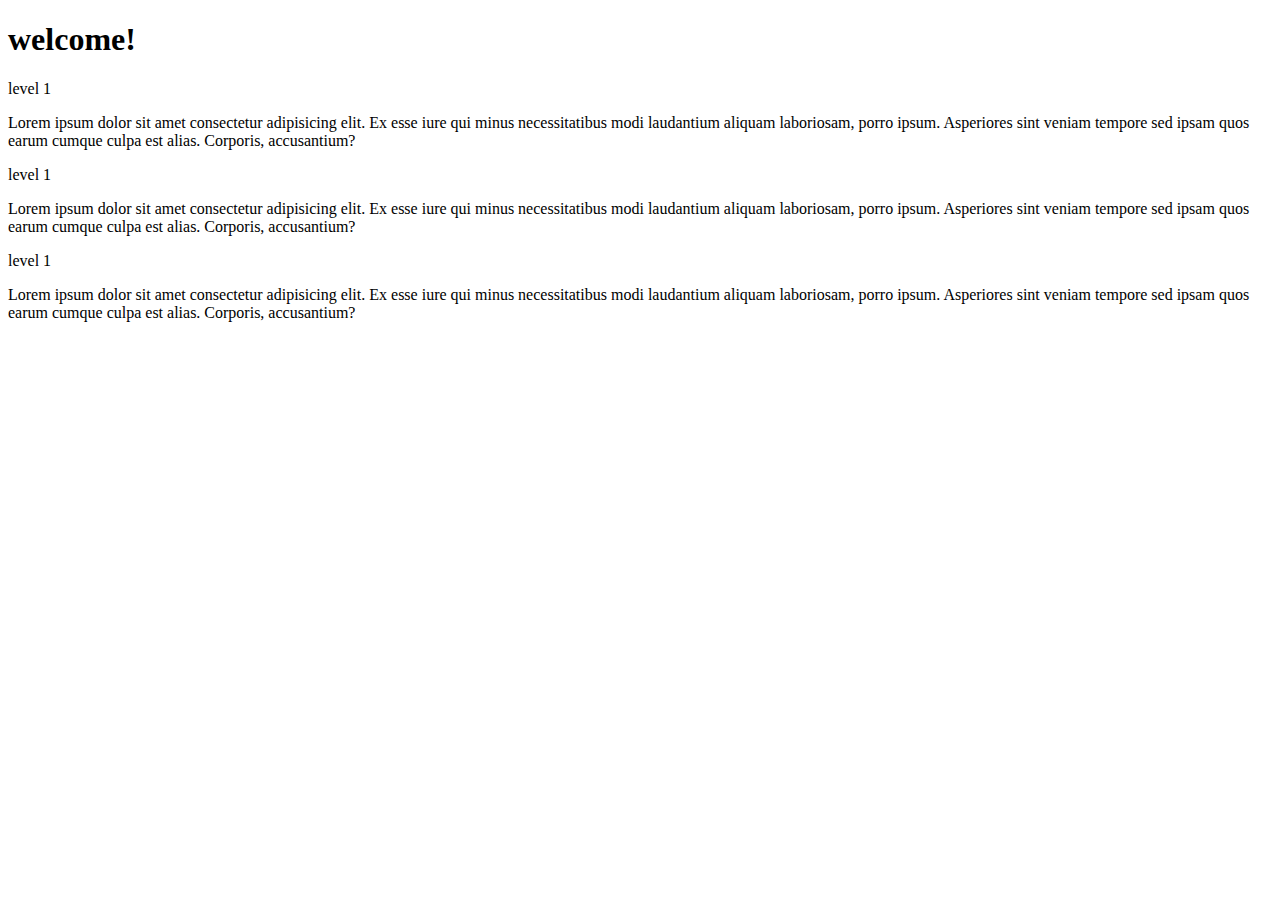
==== index.html @ e5ad248f "hey" ====
<!DOCTYPE html>
<html lang="en">
<head>
    <meta charset="UTF-8">
    <meta http-equiv="X-UA-Compatible" content="IE=edge">
    <meta name="viewport" content="width=device-width, initial-scale=1.0">
    <title>Document</title>
    <link rel="stylesheet" href="assign.css">
</head>
<body>
    <h1>welcome!</h1>
    <div class="row">
        <div class="col-lg-4 col-md-6 col-sm-12" id="section">
       <div class="title" id="title1">level 1</div>
       <p>Lorem ipsum dolor sit amet consectetur adipisicing elit. Ex esse iure qui minus necessitatibus modi laudantium aliquam laboriosam, porro ipsum. Asperiores sint veniam tempore sed ipsam quos earum cumque culpa est alias. Corporis, accusantium?</p>
    </div>
    <div class="col-lg-4 col-md-6 col-sm-12" id="section">
       <div class="title" id="title2">level 1</div>
       <p>Lorem ipsum dolor sit amet consectetur adipisicing elit. Ex esse iure qui minus necessitatibus modi laudantium aliquam laboriosam, porro ipsum. Asperiores sint veniam tempore sed ipsam quos earum cumque culpa est alias. Corporis, accusantium?</p>
    </div>
    <div class="col-lg-4 col-md-6 col-sm-12" id="section">
       <div class="title" id="title3">level 1</div>
       <p>Lorem ipsum dolor sit amet consectetur adipisicing elit. Ex esse iure qui minus necessitatibus modi laudantium aliquam laboriosam, porro ipsum. Asperiores sint veniam tempore sed ipsam quos earum cumque culpa est alias. Corporis, accusantium?</p>
    </div>
    </div>
</body>
</html>
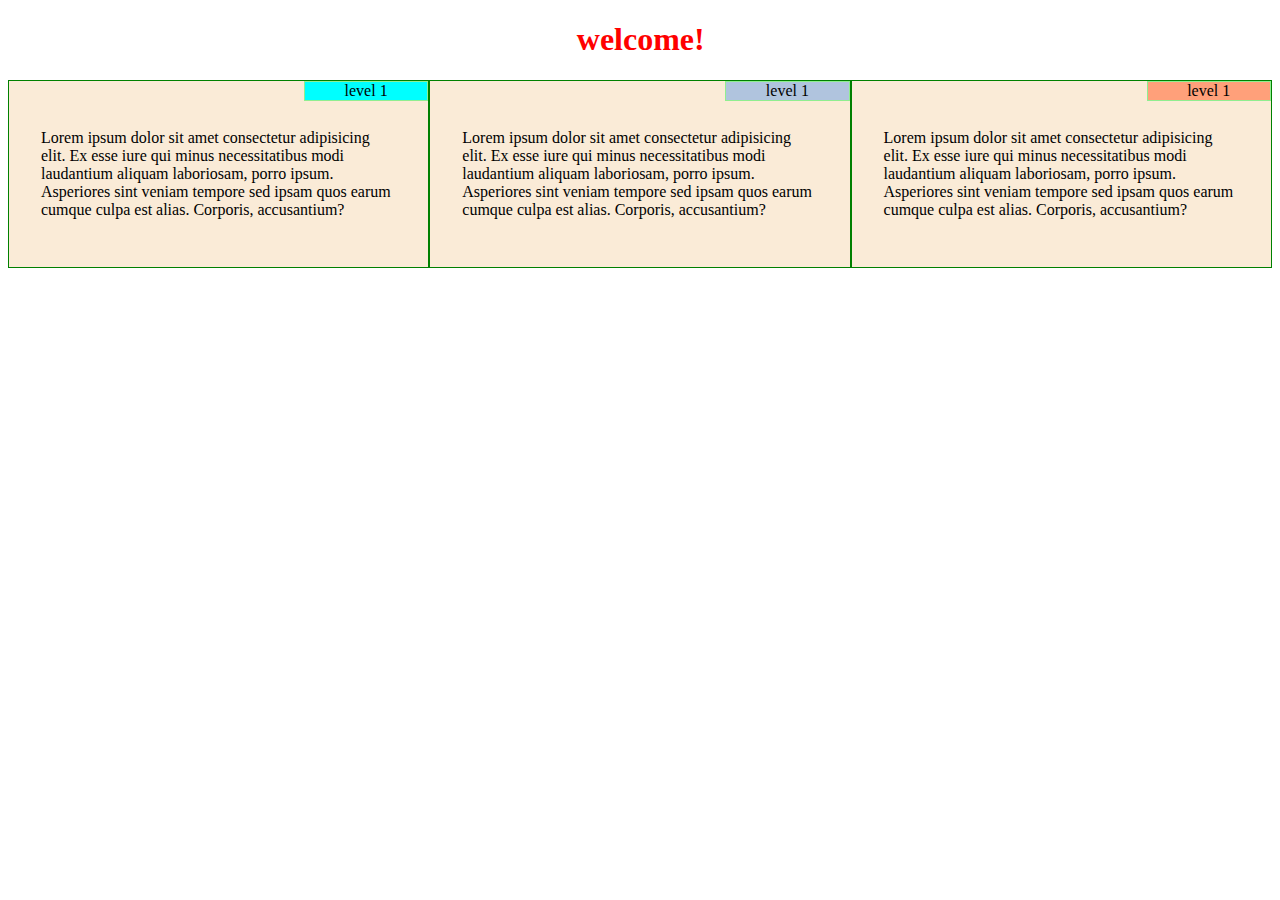
==== commit 16ec8334: "sourse was missing" ====
--- a/index.html
+++ b/index.html
@@ -5,7 +5,7 @@
     <meta http-equiv="X-UA-Compatible" content="IE=edge">
     <meta name="viewport" content="width=device-width, initial-scale=1.0">
     <title>Document</title>
-    <link rel="stylesheet" href="assign.css">
+    <link rel="stylesheet" href="css/styles.css">
 </head>
 <body>
     <h1>welcome!</h1>
--- a/css/styles.css
+++ b/css/styles.css
@@ -0,0 +1,167 @@
+*{
+    box-sizing: border-box;
+}
+
+h1{
+    color: red;
+    width:10%;
+    margin-left: auto;
+    margin-right: auto;
+}
+.row{
+    width: 100%;
+    }
+.title{
+    float: right;
+    border: 1px solid lightgreen;
+    width: 35%;
+    text-align: center;
+    margin: -2em;
+    padding: 0px;
+}
+#title1{
+    background-color: aqua;
+    
+}
+#title2{background-color: lightsteelblue;}
+#title3{background-color: lightsalmon;}
+#section{
+    background-color: antiquewhite;
+    padding: 2em;
+  
+   
+}
+
+
+
+/********** desktop devices only **********/
+@media (min-width: 992px) {
+    .col-lg-1, .col-lg-2, .col-lg-3, .col-lg-4, .col-lg-5, .col-lg-6, .col-lg-7, .col-lg-8, .col-lg-9, .col-lg-10, .col-lg-11, .col-lg-12 {
+      float: left;
+      border: 1px solid green;
+    }
+    .col-lg-1 {
+      width: 8.33%;
+    }
+    .col-lg-2 {
+      width: 16.66%;
+    }
+    .col-lg-3 {
+      width: 25%;
+    }
+    .col-lg-4 {
+      width: 33.33%;
+    }
+    .col-lg-5 {
+      width: 41.66%;
+    }
+    .col-lg-6 {
+      width: 50%;
+    }
+    .col-lg-7 {
+      width: 58.33%;
+    }
+    .col-lg-8 {
+      width: 66.66%;
+    }
+    .col-lg-9 {
+      width: 74.99%;
+    }
+    .col-lg-10 {
+      width: 83.33%;
+    }
+    .col-lg-11 {
+      width: 91.66%;
+    }
+    .col-lg-12 {
+      width: 100%;
+    }
+  }
+  
+  /********** tablet devices only **********/
+  @media (min-width: 768px) and (max-width: 991px) {
+    .col-md-1, .col-md-2, .col-md-3, .col-md-4, .col-md-5, .col-md-6, .col-md-7, .col-md-8, .col-md-9, .col-md-10, .col-md-11, .col-md-12 {
+      float: left;
+      border: 1px solid green;
+    }
+    .col-md-1 {
+      width: 8.33%;
+    }
+    .col-md-2 {
+      width: 16.66%;
+    }
+    .col-md-3 {
+      width: 25%;
+    }
+    .col-md-4 {
+      width: 33.33%;
+    }
+    .col-md-5 {
+      width: 41.66%;
+    }
+    .col-md-6 {
+      width: 50%;
+    }
+    .col-md-7 {
+      width: 58.33%;
+    }
+    .col-md-8 {
+      width: 66.66%;
+    }
+    .col-md-9 {
+      width: 74.99%;
+    }
+    .col-md-10 {
+      width: 83.33%;
+    }
+    .col-md-11 {
+      width: 91.66%;
+    }
+    .col-md-12 {
+      width: 100%;
+    }
+  }
+  
+  /*****mobile devices******/
+  @media (max-width:767px) {
+    .col-sm-1, .col-sm-2, .col-sm-3, .col-sm-4, .col-sm-5, .col-sm-6, .col-sm-7, .col-sm-8, .col-sm-9, .col-sm-10, .col-sm-11, .col-sm-12 {
+      float: left;
+      border: 1px solid green;
+    }
+    .col-sm-1 {
+      width: 8.33%;
+    }
+    .col-sm-2 {
+      width: 16.66%;
+    }
+    .col-sm-3 {
+      width: 25%;
+    }
+    .col-sm-4 {
+      width: 33.33%;
+    }
+    .col-sm-5 {
+      width: 41.66%;
+    }
+    .col-sm-6 {
+      width: 50%;
+    }
+    .col-sm-7 {
+      width: 58.33%;
+    }
+    .col-sm-8 {
+      width: 66.66%;
+    }
+    .col-sm-9 {
+      width: 74.99%;
+    }
+    .col-sm-10 {
+      width: 83.33%;
+    }
+    .col-sm-11 {
+      width: 91.66%;
+    }
+    .col-sm-12 {
+      width: 100%;
+    }
+  }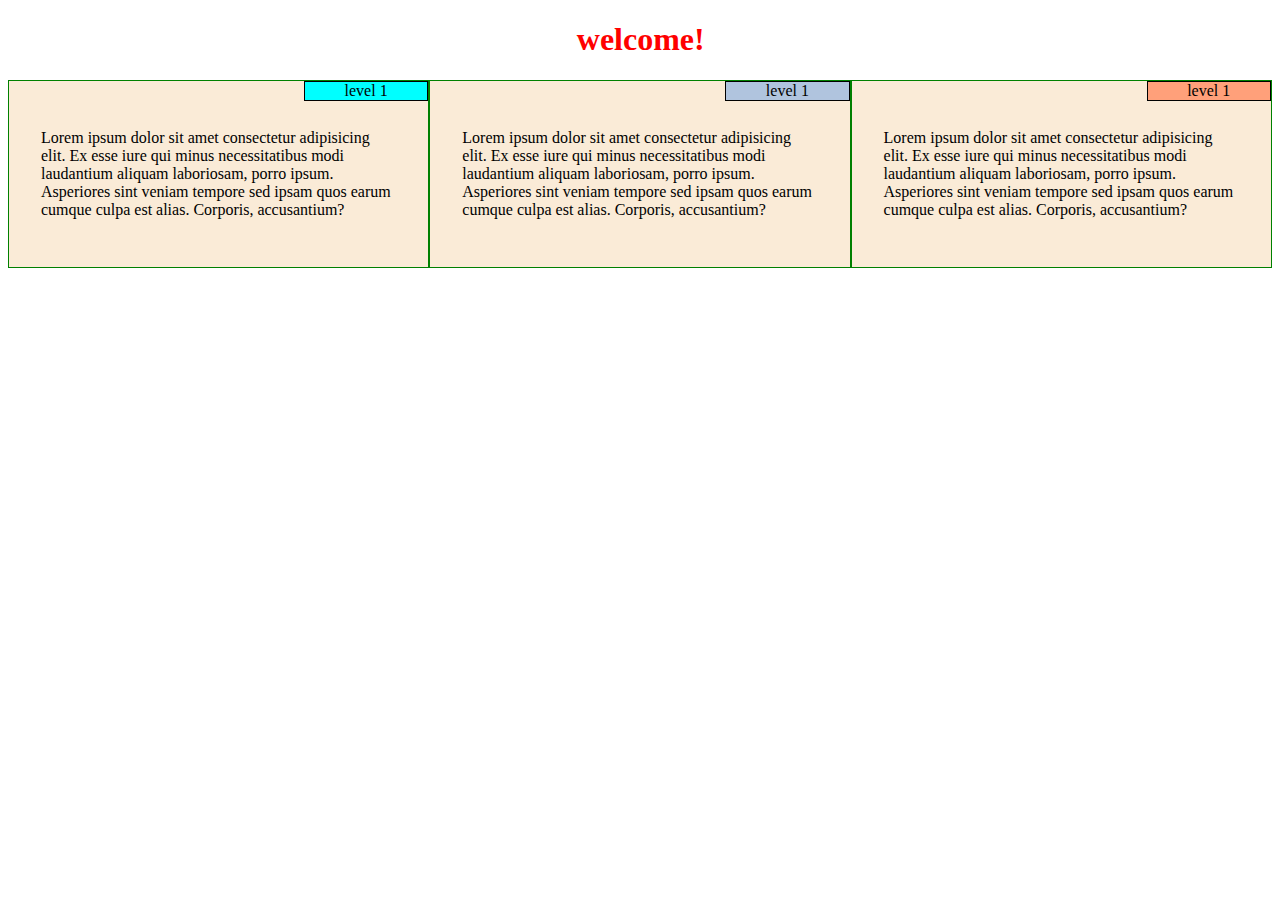
==== commit 08def486: "final change" ====
--- a/index.html
+++ b/index.html
@@ -18,7 +18,7 @@
        <div class="title" id="title2">level 1</div>
        <p>Lorem ipsum dolor sit amet consectetur adipisicing elit. Ex esse iure qui minus necessitatibus modi laudantium aliquam laboriosam, porro ipsum. Asperiores sint veniam tempore sed ipsam quos earum cumque culpa est alias. Corporis, accusantium?</p>
     </div>
-    <div class="col-lg-4 col-md-6 col-sm-12" id="section">
+    <div class="col-lg-4 col-md-12 col-sm-12" id="section">
        <div class="title" id="title3">level 1</div>
        <p>Lorem ipsum dolor sit amet consectetur adipisicing elit. Ex esse iure qui minus necessitatibus modi laudantium aliquam laboriosam, porro ipsum. Asperiores sint veniam tempore sed ipsam quos earum cumque culpa est alias. Corporis, accusantium?</p>
     </div>
--- a/css/styles.css
+++ b/css/styles.css
@@ -13,7 +13,7 @@
     }
 .title{
     float: right;
-    border: 1px solid lightgreen;
+    border: 1px solid black;
     width: 35%;
     text-align: center;
     margin: -2em;
@@ -28,8 +28,8 @@
 #section{
     background-color: antiquewhite;
     padding: 2em;
-  
-   
+    position: relative;
+    margin: 0px 0% 3% 0px;
 }
 
 
